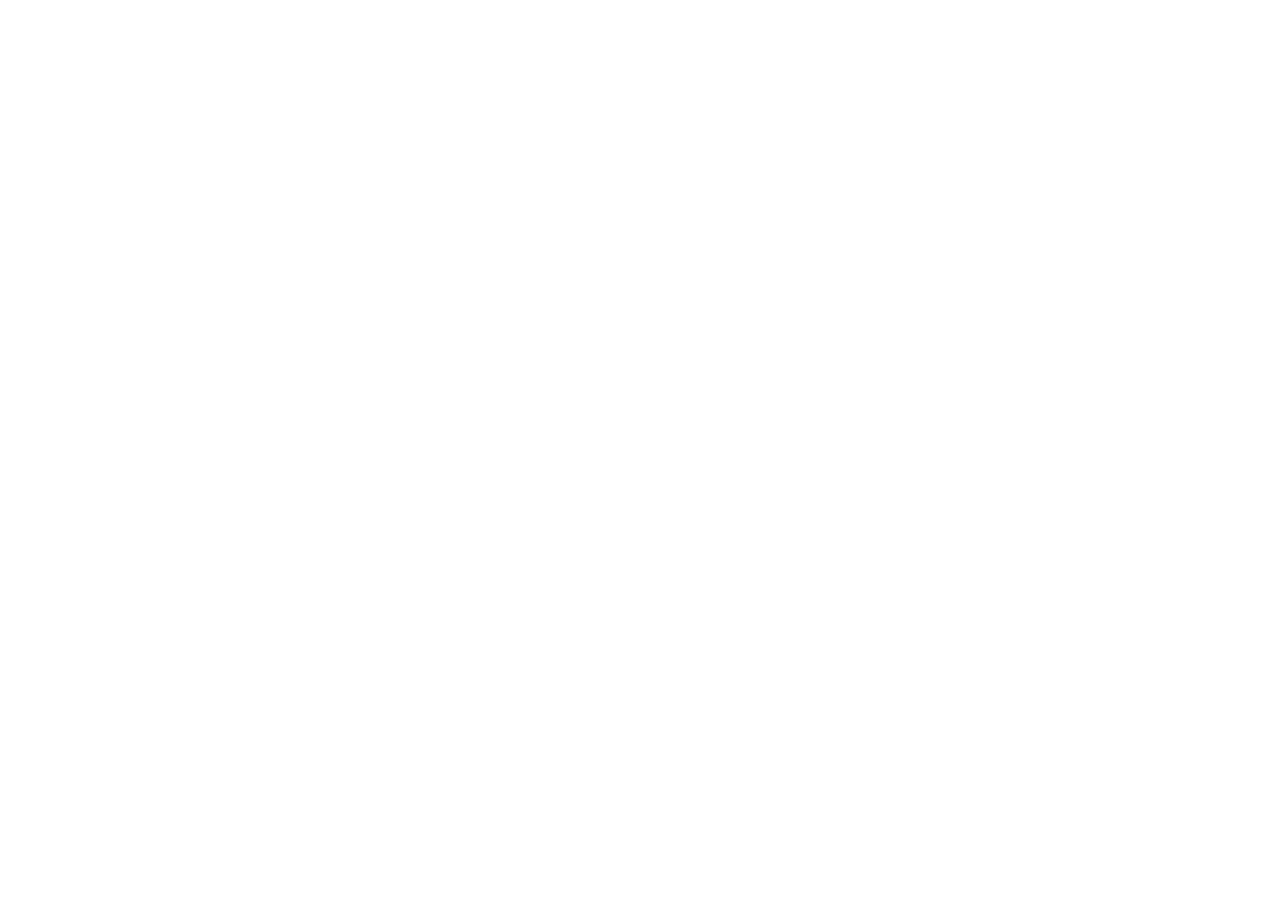
==== index.html @ d0318555 "Updated all files in the repository" ====
<!DOCTYPE html>
<html lang="en">
<head>
    <meta charset="UTF-8">
    <meta name="viewport" content="width=device-width, initial-scale=1.0">
    <title>Document</title>
</head>
<body>
    
</body>
</html>
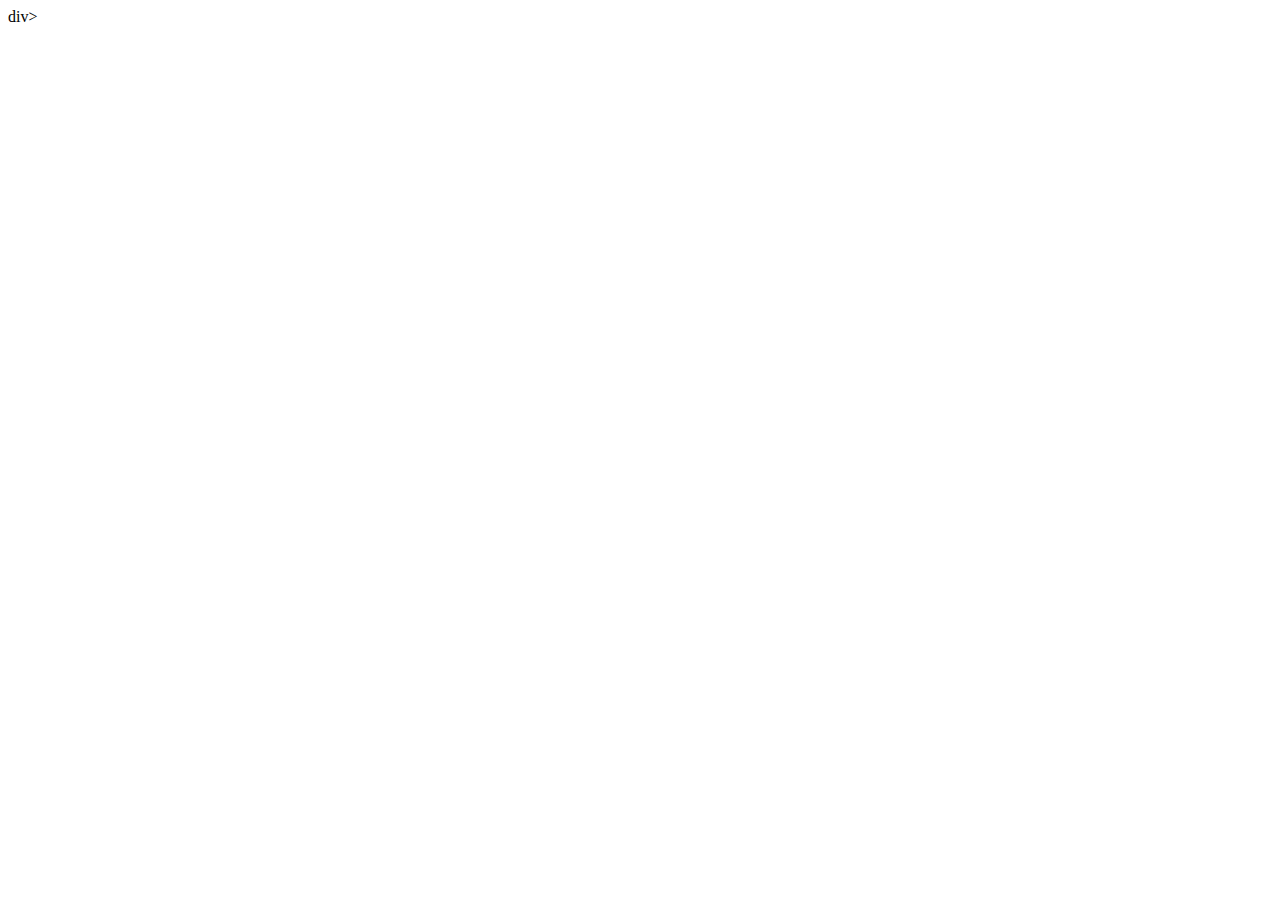
==== commit 194c159e: "Updated all files in the repository" ====
--- a/index.html
+++ b/index.html
@@ -6,6 +6,8 @@
     <title>Document</title>
 </head>
 <body>
-    
+   <main></main>
+   <div></div> 
+   div></div> 
 </body>
 </html>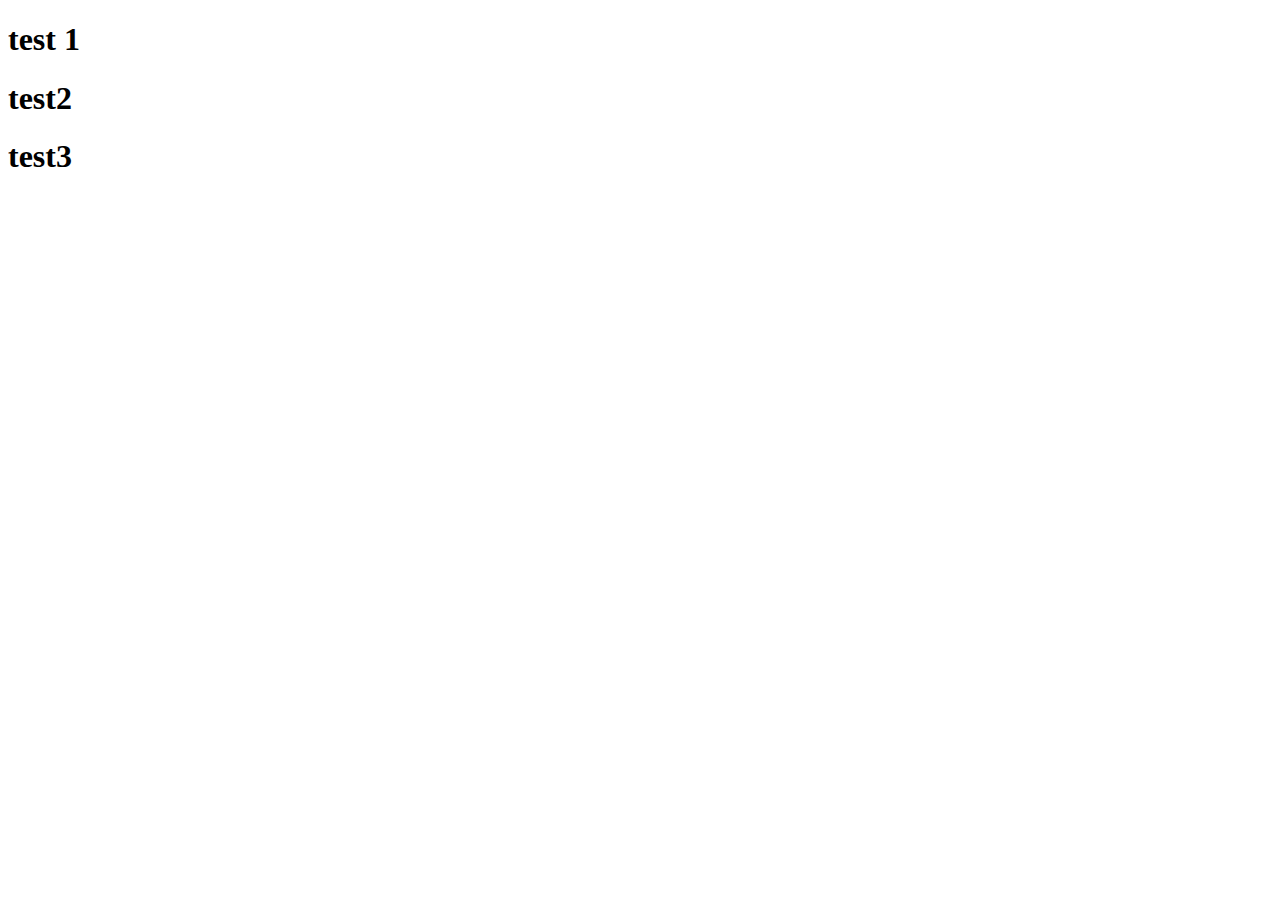
==== commit d5d37619: "Update index.html" ====
--- a/index.html
+++ b/index.html
@@ -4,10 +4,11 @@
     <meta charset="UTF-8">
     <meta name="viewport" content="width=device-width, initial-scale=1.0">
     <title>Document</title>
+      <h1>test 1</h1>
+    <h1>test2</h1>
+    <h1>test3</h1>
 </head>
 <body>
-   <main></main>
-   <div></div> 
-   div></div> 
+    
 </body>
-</html>+</html>
